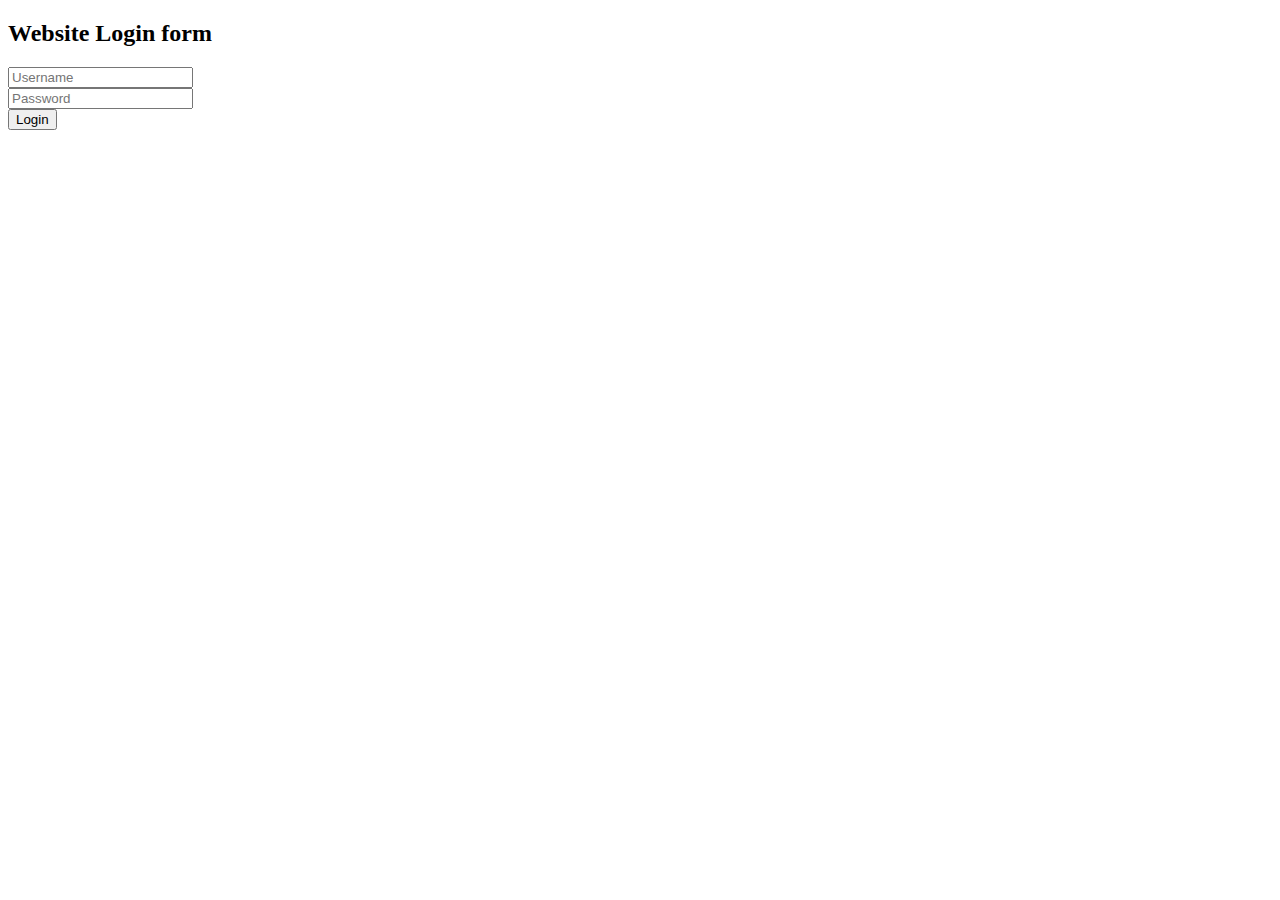
==== myWeb.html @ e5029ae5 "added my latest login page" ====
<!DOCTYPE html>
<html lang="en">
<head>
    <meta charset="UTF-8">
    <meta name="viewport" content="width=device-width, initial-scale=1.0">
    <title>myWeb</title>
</head>
<body>
    <div class="login-container">
        <h2>Website Login form</h2>
        <form action="#" method="post">
            <input type="text" name="username" placeholder="Username" required><br>
            <input type="password" name="password" placeholder="Password" required><br>
            <input type="submit" value="Login">
        </form>
    </div>
</body>
</html>
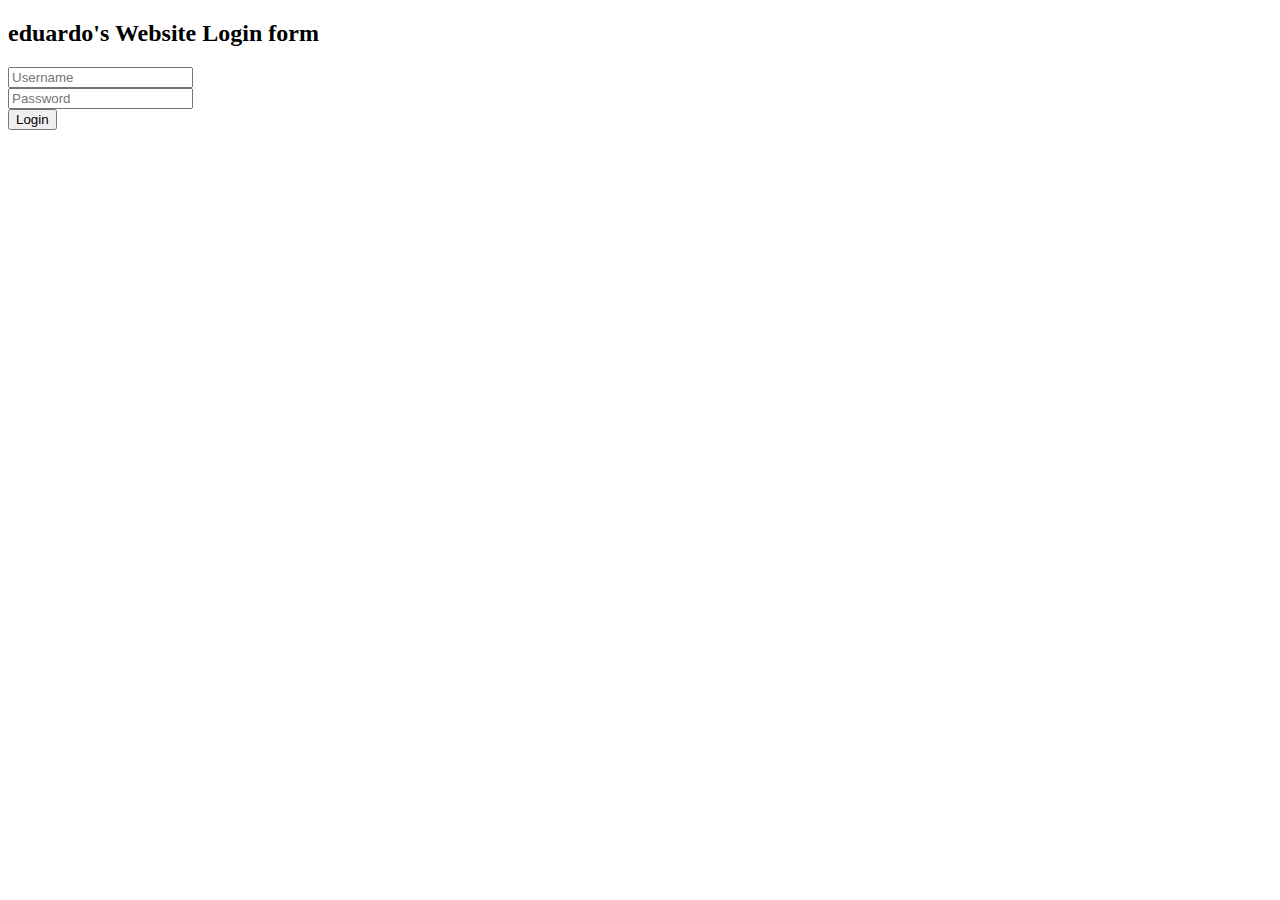
==== commit 67f3646f: "added muy name" ====
--- a/myWeb.html
+++ b/myWeb.html
@@ -7,7 +7,7 @@
 </head>
 <body>
     <div class="login-container">
-        <h2>Website Login form</h2>
+        <h2>eduardo's Website Login form</h2>
         <form action="#" method="post">
             <input type="text" name="username" placeholder="Username" required><br>
             <input type="password" name="password" placeholder="Password" required><br>
